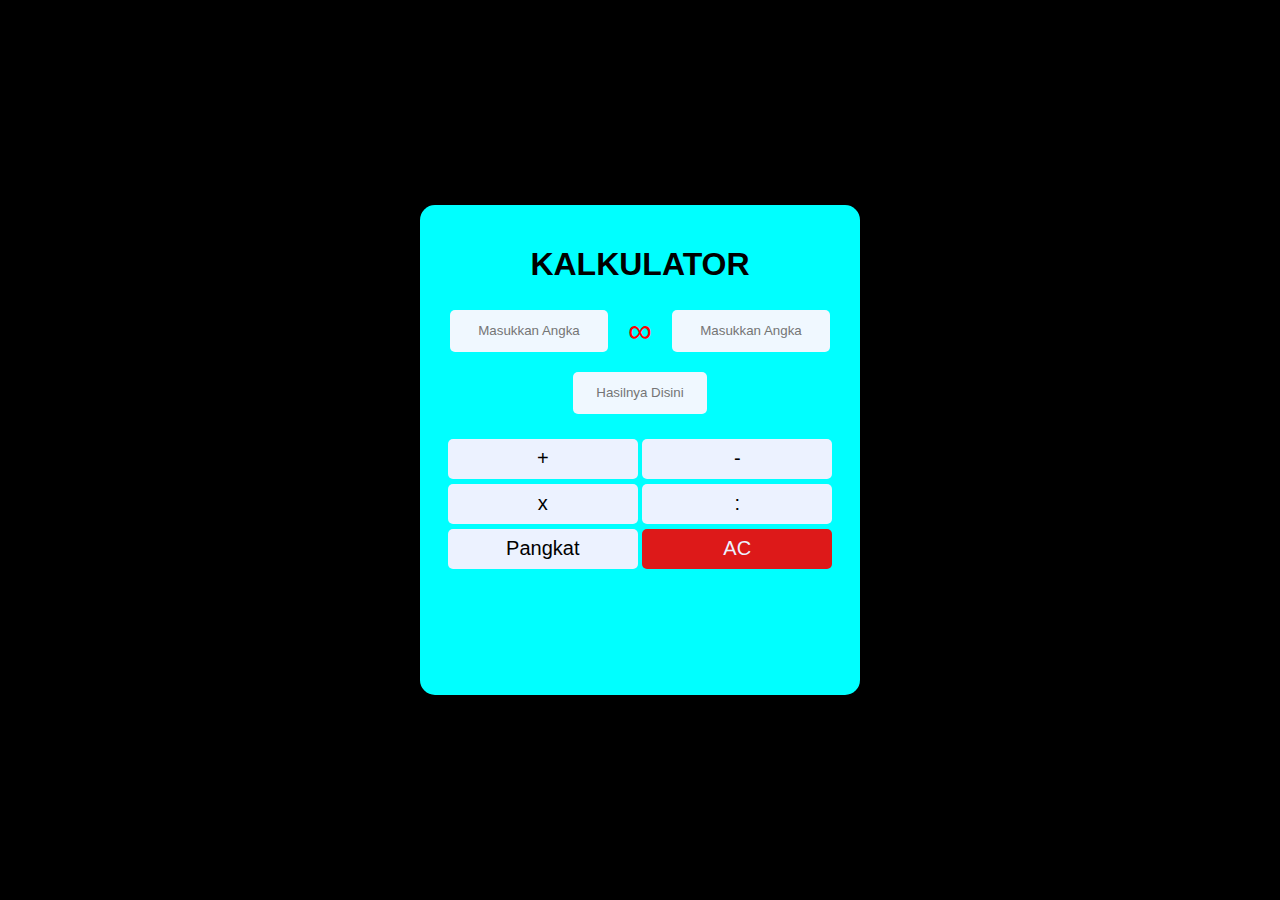
==== Kalkulator/index.html @ 8f619907 "membuat tugas kalkulator" ====
<!DOCTYPE html>
<html lang="en">
<head>
    <meta charset="UTF-8">
    <meta http-equiv="X-UA-Compatible" content="IE=edge">
    <meta name="viewport" content="width=device-width, initial-scale=1.0">
    <title>Kalkulator</title>
    <link rel="stylesheet" href="css/style.css">
</head>
<body>
    <div class="body">
        <form id="kalkulator">
            <h1>KALKULATOR</h1>

            <div class="input">
                <input type="number" name="angka1" placeholder="Masukkan Angka">
                <input type="text" id="math" name="math" value="∞" disabled>
                <input type="number" name="angka2" placeholder="Masukkan Angka">
            </div>
            <input id="hasil" type="text" name="hasil" value="" placeholder="Hasilnya Disini" disabled>
            <div class="math">
                <button type="button" name="btn-tambah" onclick="tambah()">+</button>
                <button type="button" name="btn-kurang" onclick="kurang()">-</button>
                <button type="button" name="btn_kali" onclick="kali()">x</button>
                <button type="button" name="btn-bagi" onclick="bagi()">:</button>
                <button type="button" name="btn_pangkat" onclick="pangkat()">Pangkat</button>
                <button id="reset" type="reset" name="btn_pangkat">AC</button>
            </div>

        </form>
    </div>
    <script src="js/script.js"></script>
</body>
</html>
---- Kalkulator/css/style.css ----
body {
    font-family: 'Montserrat', sans-serif;
    margin: 0;
    padding: 0;
    height: 100vh;
    background-color: black;
    display: flex;
    justify-content: center;
    align-items: center;
}
.body {
    background-color: aqua;
    padding: 20px;
    width: 400px;
    height: 450px;
    text-align: center;
    border-radius: 15px;
}

.input{
    display: flex;
    margin: 10px;
}

#math {
    font-size: 25pt;
    background-color: aqua;
    color: red;
    width: 40px;
    height: 40px;
    margin-left: 10px;
    margin-right: 10px;
}

#hasil {
    color: black;
    margin-top: 40px;
    width: 130px;
    margin: 10px;
}

input {
    background-color: aliceblue;
    margin-top: 5px;
    border: 0;
    border-radius: 5px;
    font-size: 10pt;
    text-align: center;
    height: 40px;
    width: 100%;
}

.math {
    margin-top: 10px;
}

.math button {
    background-color: #ECF2FF;
    margin-top: 5px;
    height: 20px;
    width: 190px;
    height: 40px;
    border: 1px;
    border-radius: 5px;
    font-size: 15pt;
}

#reset {
    color: #ECF2FF;
    background-color: rgb(221, 25, 25);

}

#reset:hover {
    background-color: red;
}

.math button:hover {
    background-color: white;
}

input::-webkit-outer-spin-button,
input::-webkit-inner-spin-button {
  -webkit-appearance: none;
  margin: 0;
}
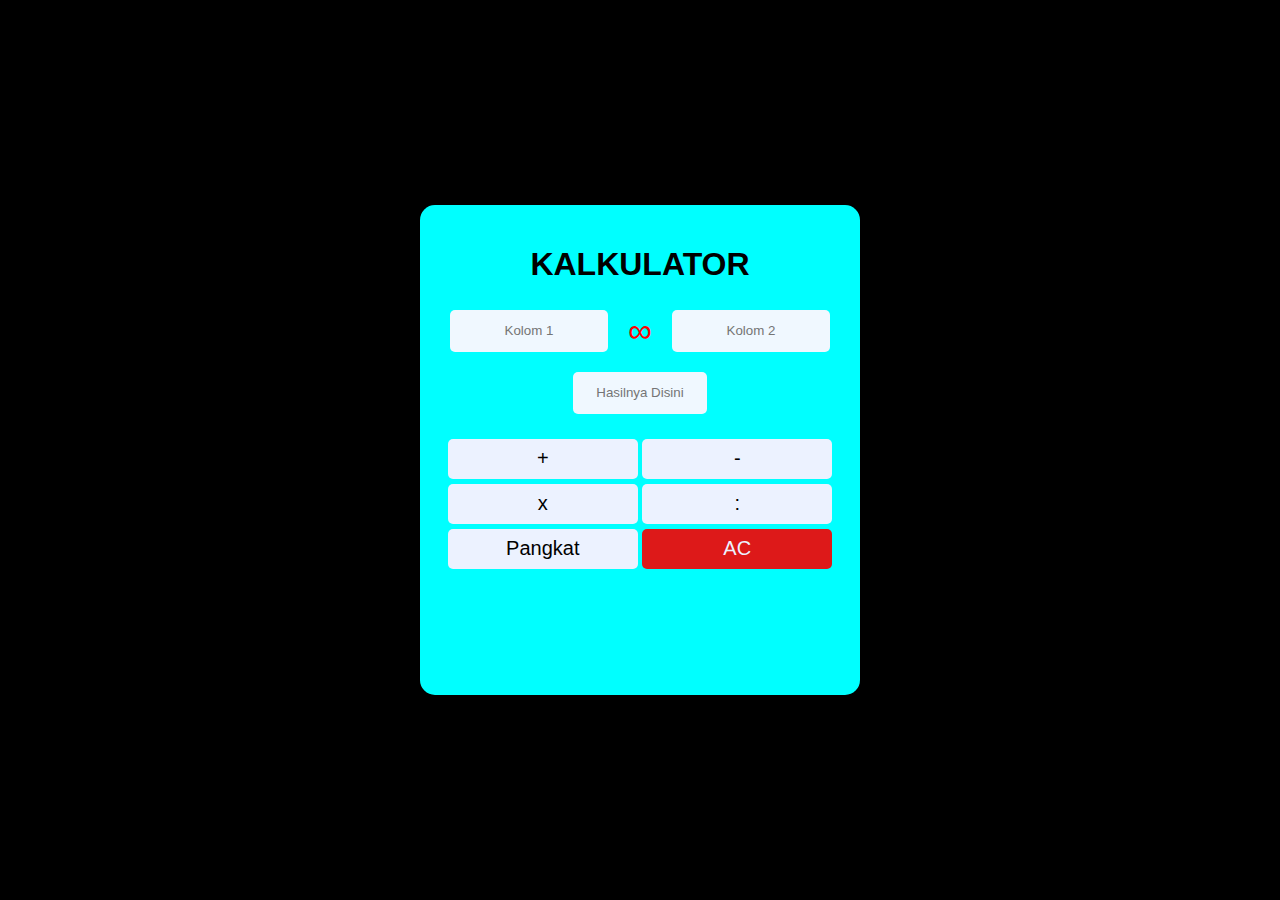
==== commit 22419476: "mengubah logika pada kalkulator" ====
--- a/Kalkulator/index.html
+++ b/Kalkulator/index.html
@@ -13,9 +13,9 @@
             <h1>KALKULATOR</h1>
 
             <div class="input">
-                <input type="number" name="angka1" placeholder="Masukkan Angka">
+                <input type="number" name="angka1" placeholder="Kolom 1">
                 <input type="text" id="math" name="math" value="∞" disabled>
-                <input type="number" name="angka2" placeholder="Masukkan Angka">
+                <input type="number" name="angka2" placeholder="Kolom 2">
             </div>
             <input id="hasil" type="text" name="hasil" value="" placeholder="Hasilnya Disini" disabled>
             <div class="math">
